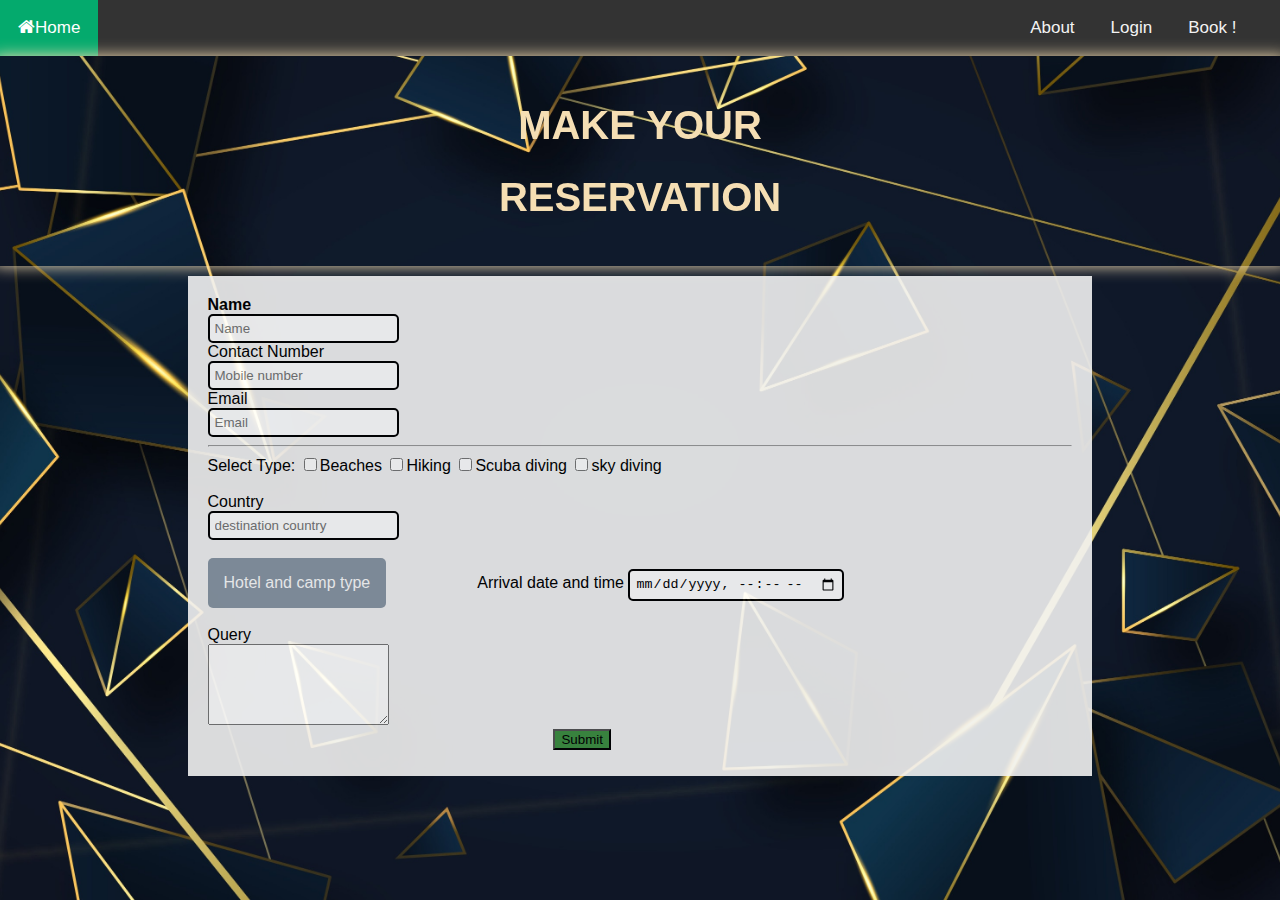
==== booking.html @ 28cb63d1 "initall file" ====
<!DOCTYPE html>  <!--bydefualt-->
<html>
    <head>
        <title>Vacation</title>

         <meta charset="UTF-8"> <!-- unicode tranformation format-->
         <meta name="description" content="brief description about ur web page"> 
         <meta name="keywords" content="important words to represent ur web page">
         <meta name="author" content="author name">
         <meta name="viewport" content="width=device-width,initial-scale=1">
         <link rel="stylesheet" href="https://cdnjs.cloudflare.com/ajax/libs/font-awesome/4.7.0/css/font-awesome.min.css">
         <link rel="stylesheet" href="https://cdnjs.cloudflare.com/ajax/libs/font-awesome/4.7.0/css/font-awesome.min.css">
         <link rel="stylesheet" href="https://cdnjs.cloudflare.com/ajax/libs/font-awesome/4.7.0/css/font-awesome.min.css">
         <link rel="stylesheet" href="https://cdnjs.cloudflare.com/ajax/libs/font-awesome/4.7.0/css/font-awesome.min.css">
         <link rel="stylesheet" href="https://cdnjs.cloudflare.com/ajax/libs/font-awesome/4.7.0/css/font-awesome.min.css">
         <link rel="stylesheet" href="booking.css">
         <link rel="stylesheet" href="nav.css">
        
     
         <link rel="icon" href="images/logo1.jpg">
       
    </head>
    
    <body>




        <div class="topnav" id="navbar">
            <a class="active" href="home.html"><i class="fa fa-home" style="font-size:18px"></i>Home</a>
            <div class="topnav-right">
                    <!-- <section class="search">
                      <input type="text" placeholder="Search.." name="search">
                      <button type="submit"><i class="fa fa-search"></i></button>
                    </section> -->
                <a href="about.html">About</a>
                <a href="login.html">Login</a>
                <a href="booking.html">Book !</a>
    
            </div>
 
           
        </div> 

        

        <div class="header">
            <h1><b>make your</b></h1>
            <h1><b>reservation</b></h1>

        </div>

        

         <section class="section">
            
             <!-- <div class="nav">
                <img src="images/sab1.jpg" alt="">
             </div> -->
             

                   
            

                
            <form action="" class="booking">
                <label for="uname"><b>Name</b></label> <br>
                <input type="text" placeholder="Name" name="uname">
                <br>
                <label for="">Contact Number</label> <br>
                <input type="tel" placeholder="Mobile number" maxlength="10"> <br>
                <label for="">Email</label> <br>
                <input class="input-field" type="email" placeholder="Email" name="email" required>
                <hr>
                <label for="">Select Type:</label> 
                <input type="checkbox"><label for="">Beaches</label> 
                <input type="checkbox"><label for="">Hiking</label> 
                <input type="checkbox"><label for="">Scuba diving</label> 
                <input type="checkbox"><label for="">sky diving</label> <br><br>
                <label for="">Country</label> <br><input type="text" placeholder="destination country"> <br> <br>

               
                <div class="dropdown">
                    <button class="dropbtn">Hotel and camp type</button>
                    <div class="dropdown-content">
                     <label for="">Standrad room</label>
                     <label for="">family room</label>
                     <label for="">private room</label>
                     <label for="">camps</label>
                     <label for="">tent</label>

                    </div>
                  </div> 

                  <label  for="" style="margin-left:10%;">Arrival date and time</label>
                  <input type="datetime-local" > <br> <br>

                  <label for="">Query</label> <br>

                  <textarea name="" id="" cols="20" rows="5"></textarea> <br>

                 <button type="submit" style="margin-left: 40%;">Submit</button>
            </form>

        </section>
    </body>
</html>
---- booking.css ----
* {
    box-sizing: border-box;
  } 
  
  /* body {
    font-family: Arial, Helvetica, sans-serif;
  }  */

  html{
    background: url(images/back.jpg) no-repeat center center fixed;
 
    background-size: cover;
 
  
}


.booking{
  background-color: slategrey;
  opacity: 0.9;  
  

}

input{
  
  border-radius: 5px;
  border: black solid 2px;
  padding: 5px;
}

  .header{
    margin-top: 56px;
    width: 101%;

    /* background-color:skyblue; */
    padding: 20px;
    text-align: center;
    font-size: 20px;
    color: black;
    /* opacity: 0.5; */
    text-transform: uppercase;
    position: relative;
    margin-left: -0.5%;
    color: wheat;
    box-shadow: 0 0 15px wheat;
  
  }

  

  form {
    margin-left: 15%;
    padding: 20px;
    width: 70%;
    background-color: #f1f1f1;
    height: 300px; /* only for demonstration, should be removed */
  }

  .booking {
    margin-top: 10px;
    float: left;
    padding: 20px;
    width: 70%;
    background-color: #f1f1f1;
    height: 500px; /* only for demonstration, should be removed */

  }
  
  /* Clear floats after the columns */
  section::after {
    content: "";
    display: table;
    clear: both;
  }


 section{
   position: relative;
   margin-left: -0.5%;
   width: 101%;
 }

  .dropbtn {
    background-color:slategrey;
    color: white;
    padding: 16px;
    font-size: 16px;
    border: none;
    border-radius: 5px;
    opacity: 0.8;
  }
  
  .dropdown {
    position: relative;
    display: inline-block;
  }
  
  .dropdown-content {
    display: none;
    position: absolute;
    background-color: #f1f1f1;
    min-width: 160px;
    box-shadow: 0px 8px 16px 0px rgba(0,0,0,0.2);
    z-index: 1;
  }

  .dropdown-content label{
    color: black;
    padding: 12px 16px;
    text-decoration: none;
    display: block;
  }

.dropdown-content label:hover {background-color: #ddd;}

.dropdown:hover .dropdown-content {display: block;}

.dropdown:hover .dropbtn {background-color: #3e8e41;}


button{
  background-color: #3e8e41;
 
}
---- nav.css ----
body {
  margin: 0;
  font-family: Arial, Helvetica, sans-serif;
} 

.topnav {

  /* overflow: hidden; */
  background-color: #333;
  position: fixed;
  width: 100%;
  top: 0;

  
}
div>img{
  margin-top: 10px;
}

.topnav a {
  float: left;
  color: #f2f2f2;
  text-align: center;
  padding: 18px;
  text-decoration: none;
  font-size: 17px;
  
  
}

.topnav a:hover {
  background-color: #ddd;
  color: black;
}

.topnav a.active {
  background-color: #04AA6D;
  color: white;
}

.topnav-right {
  float: right;
  margin-right: 2%;
}

/* .topnav-right a {
    padding-right: 20px;
} 

.search{
  float: right;
  margin-top: 18px;
}
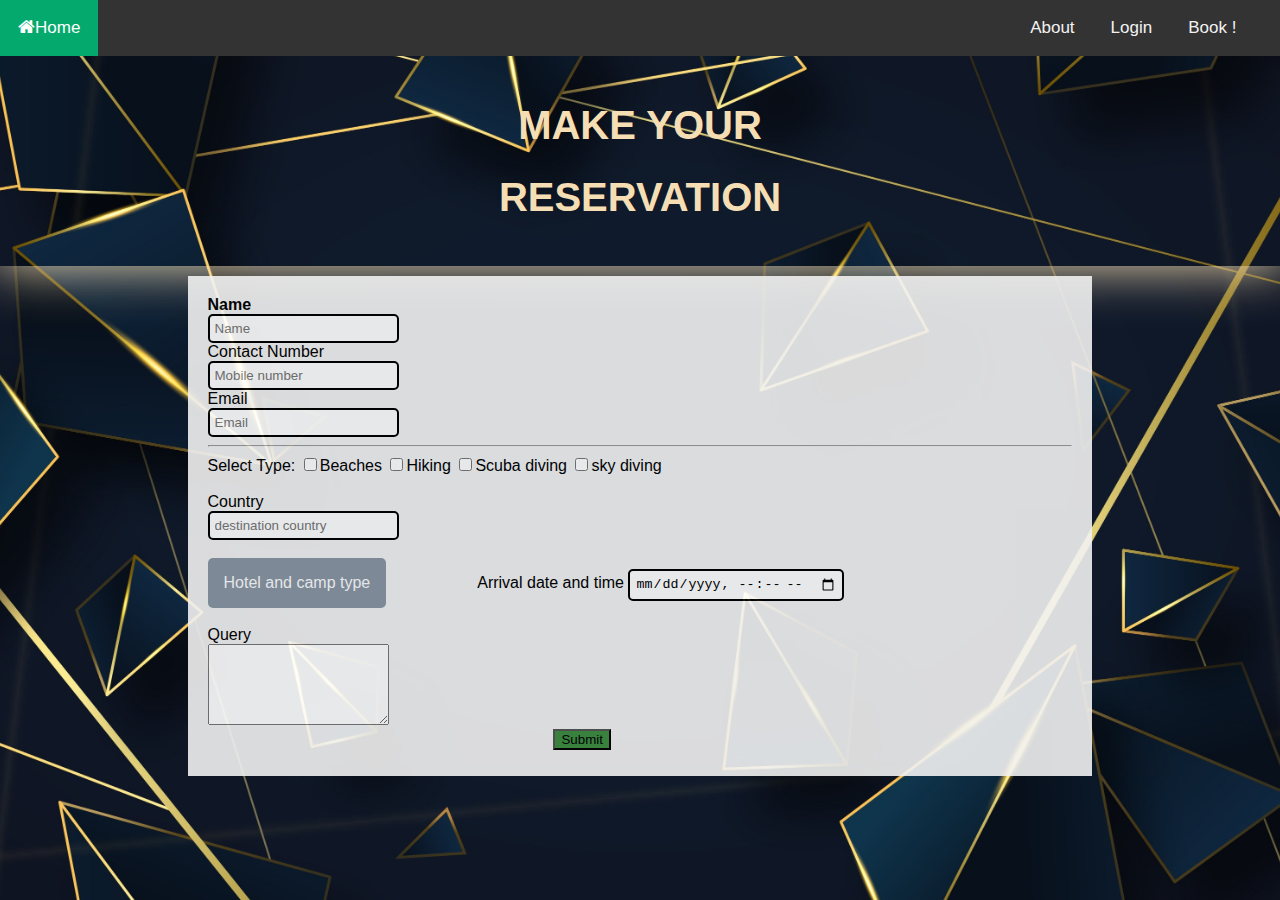
==== commit 81f155b1: "finall" ====
--- a/booking.html
+++ b/booking.html
@@ -65,12 +65,13 @@
                 
             <form action="" class="booking">
                 <label for="uname"><b>Name</b></label> <br>
-                <input type="text" placeholder="Name" name="uname">
+                <input type="text" placeholder="Name" name="uname" id="fname" onblur="validate1()">
+                <span id="err1" style="margin-left: 35%;"></span>
                 <br>
                 <label for="">Contact Number</label> <br>
-                <input type="tel" placeholder="Mobile number" maxlength="10"> <br>
+                <input type="tel" placeholder="Mobile number"id="mobileno" onblur="validate3()"> <br>
                 <label for="">Email</label> <br>
-                <input class="input-field" type="email" placeholder="Email" name="email" required>
+                <input class="input-field" type="email" placeholder="Email" name="email" id="mailId" onblur="validate4()">
                 <hr>
                 <label for="">Select Type:</label> 
                 <input type="checkbox"><label for="">Beaches</label> 
@@ -103,5 +104,7 @@
             </form>
 
         </section>
+
+        <script src="jsfile/bookimg.js"></script>
     </body>
 </html>    --- a/booking.css
+++ b/booking.css
@@ -40,10 +40,10 @@
     color: black;
     /* opacity: 0.5; */
     text-transform: uppercase;
-    position: relative;
+    /* position: relative; */
     margin-left: -0.5%;
     color: wheat;
-    box-shadow: 0 0 15px wheat;
+    box-shadow: 0 0 50px wheat;
   
   }
 
